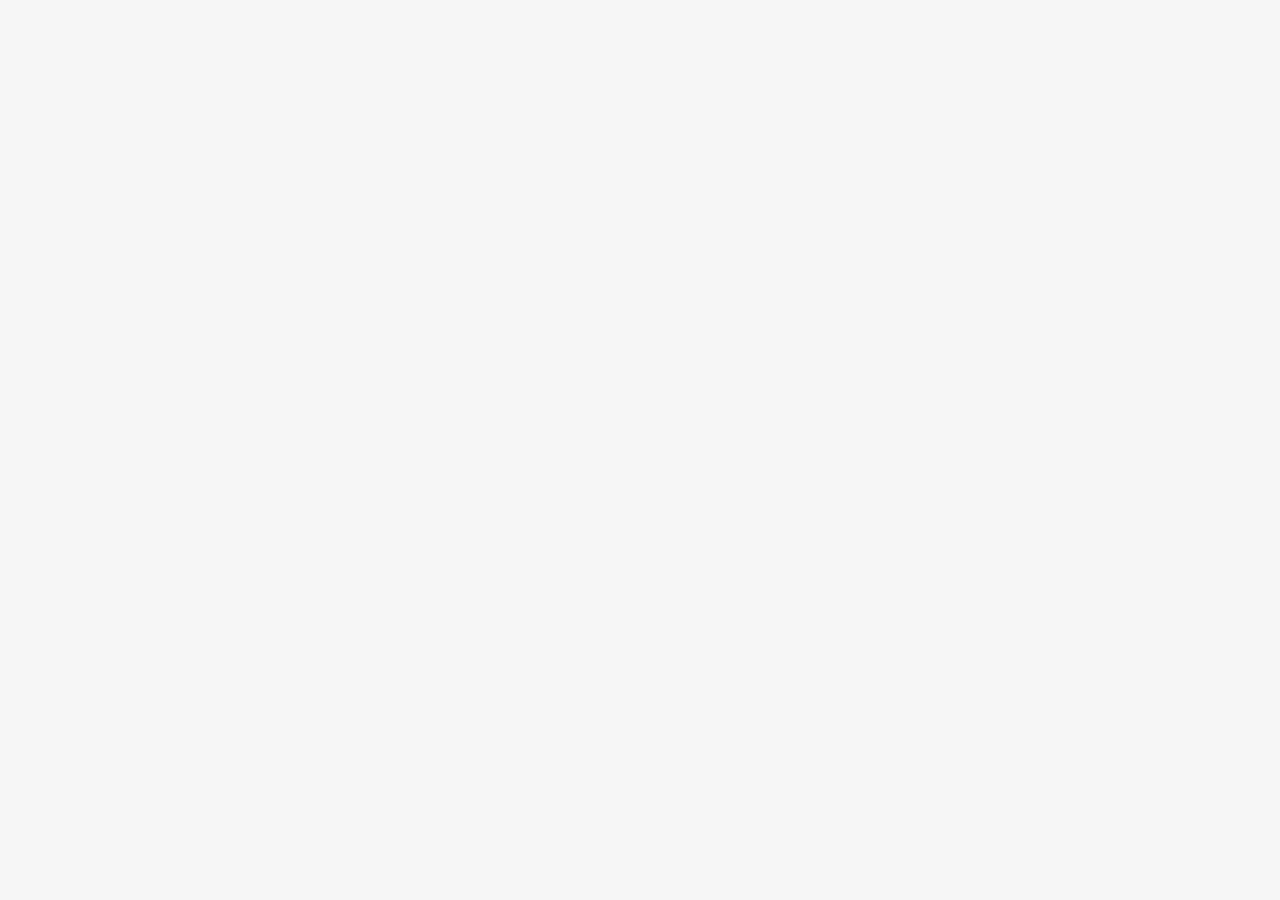
==== seller.html @ 2b0f14c1 "Create seller.html" ====
<!DOCTYPE html>
<html lang="en">
<head>
    <meta charset="UTF-8">
    <meta name="viewport" content="width=device-width, initial-scale=1.0">
    <title>Schedule a seller Meeting</title>
    <style>
        body {
            font-family: Arial, sans-serif;
            margin: 0;
            padding: 20px;
            background-color: #f4f7f6;
            display: flex;
            flex-direction: column;
            align-items: center;
        }
        .calendly-container {
            width: 100%;
            max-width: 1000px;
            margin-top: 20px;
        }
    </style>
</head>
<body>

    <!-- Calendly inline widget begin -->
    <div class="calendly-container">
        <div class="calendly-inline-widget" data-url="https://calendly.com/aki-vannini/30min?hide_event_type_details=1&hide_gdpr_banner=1" style="min-width:320px;height:700px;"></div>
    </div>
    <script type="text/javascript" src="https://assets.calendly.com/assets/external/widget.js" async></script>
    <!-- Calendly inline widget end -->

    <!-- Webhook Forwarder Script -->
    <script>
        const N8N_WEBHOOK_URL = 'https://lvstudio.app.n8n.cloud/webhook/receive-calendar';
        const VISIT_TYPE = "SELLER"
        function isCalendlyEvent(e) {
            return e.origin === "https://calendly.com" && e.data.event && e.data.event.indexOf("calendly.") === 0;
        }

        window.addEventListener('message', function(e) {
            if (isCalendlyEvent(e)) {
                if (e.data.event === 'calendly.event_scheduled') {
                    console.log("Booking completed! Forwarding payload to n8n...");

                    fetch(N8N_WEBHOOK_URL, {
                        method: 'POST',
                        headers: { 
                            'Content-Type': 'application/json' 
                        },
                        body: JSON.stringify({
                            event_type: 'calendly.event_scheduled',
                            visit_type: VISIT_TYPE,
                            data: e.data.payload,
                            timestamp: new Date().toISOString()
                        })
                    })
                    .then(response => console.log('Successfully received by n8n!'))
                    .catch(error => console.error('Error sending data to n8n:', error));
                }
            }
        });
    </script>
</body>
</html>
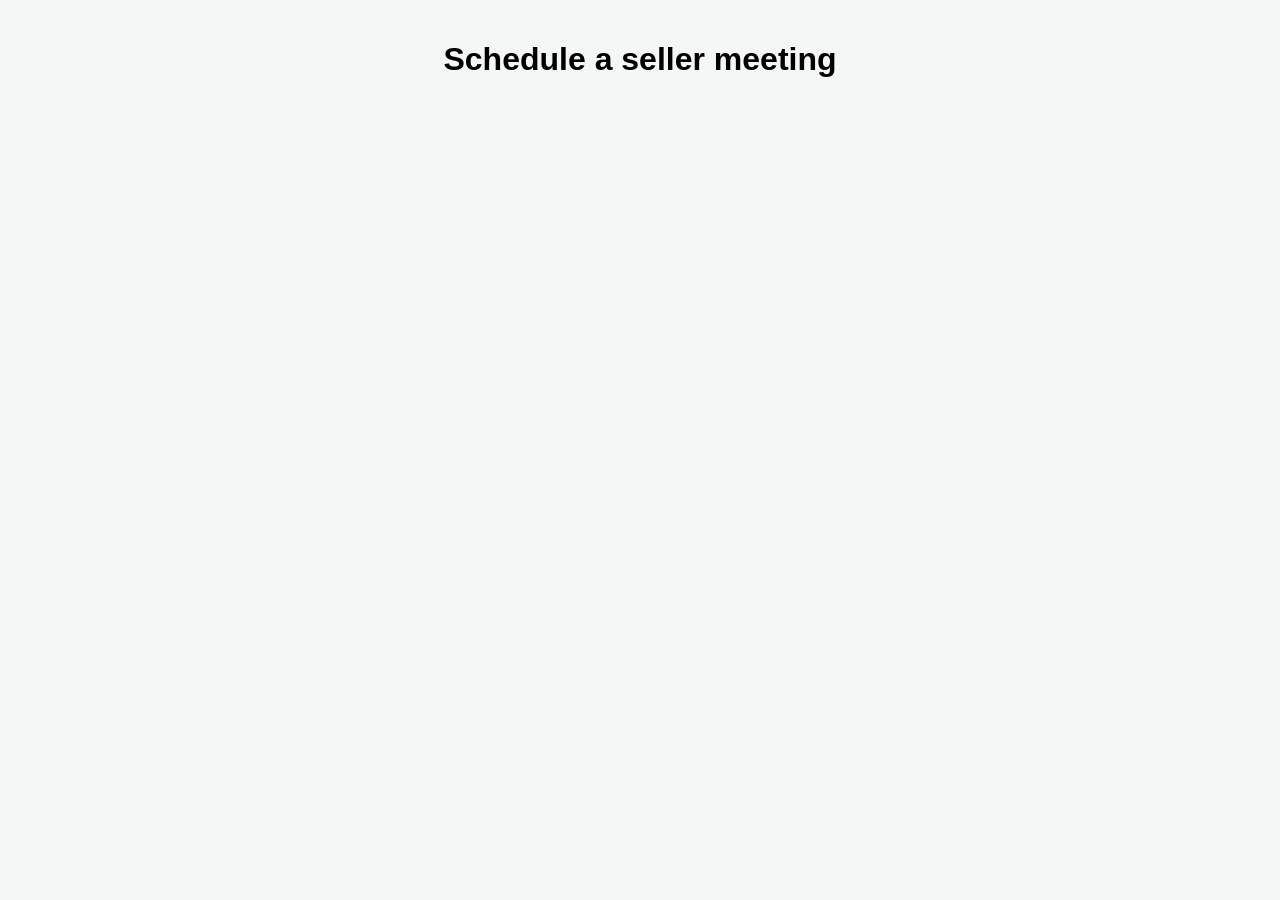
==== commit ad6dbcfa: "update" ====
--- a/seller.html
+++ b/seller.html
@@ -4,25 +4,11 @@
     <meta charset="UTF-8">
     <meta name="viewport" content="width=device-width, initial-scale=1.0">
     <title>Schedule a seller Meeting</title>
-    <style>
-        body {
-            font-family: Arial, sans-serif;
-            margin: 0;
-            padding: 20px;
-            background-color: #f4f7f6;
-            display: flex;
-            flex-direction: column;
-            align-items: center;
-        }
-        .calendly-container {
-            width: 100%;
-            max-width: 1000px;
-            margin-top: 20px;
-        }
-    </style>
+    <link rel="stylesheet" href="./styles.css" />
 </head>
 <body>
 
+    <h1>Schedule a seller meeting</h1>
     <!-- Calendly inline widget begin -->
     <div class="calendly-container">
         <div class="calendly-inline-widget" data-url="https://calendly.com/aki-vannini/30min?hide_event_type_details=1&hide_gdpr_banner=1" style="min-width:320px;height:700px;"></div>
--- a/styles.css
+++ b/styles.css
@@ -0,0 +1,14 @@
+body {
+    font-family: Arial, sans-serif;
+    margin: 0;
+    padding: 20px;
+    background-color: #f4f7f6;
+    display: flex;
+    flex-direction: column;
+    align-items: center;
+}
+.calendly-container {
+    width: 100%;
+    max-width: 1000px;
+    margin-top: 20px;
+}
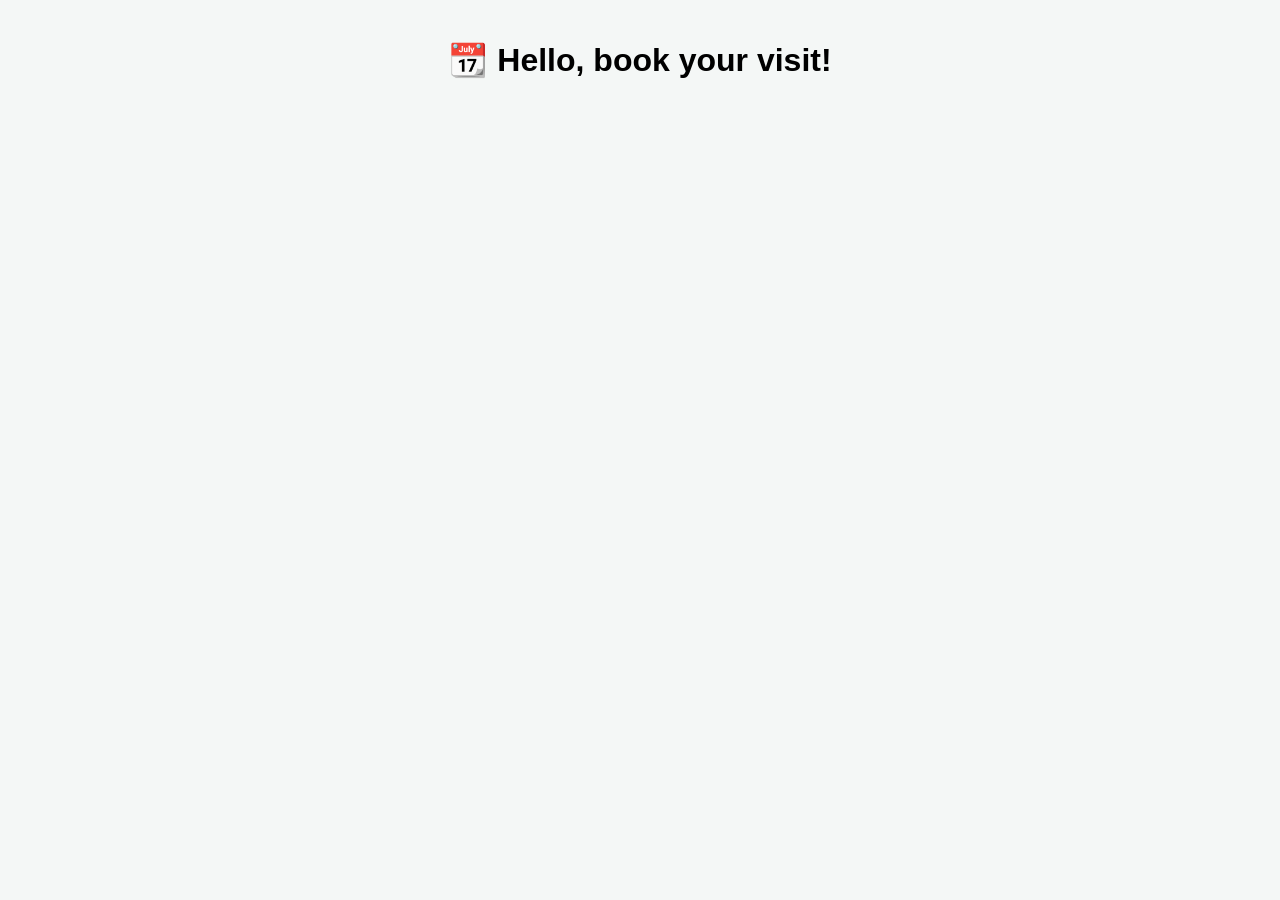
==== commit 220658a5: "update" ====
--- a/seller.html
+++ b/seller.html
@@ -8,7 +8,7 @@
 </head>
 <body>
 
-    <h1>Schedule a seller meeting</h1>
+    <h1>📆 Hello, book your visit!</h1>
     <!-- Calendly inline widget begin -->
     <div class="calendly-container">
         <div class="calendly-inline-widget" data-url="https://calendly.com/aki-vannini/30min?hide_event_type_details=1&hide_gdpr_banner=1" style="min-width:320px;height:700px;"></div>
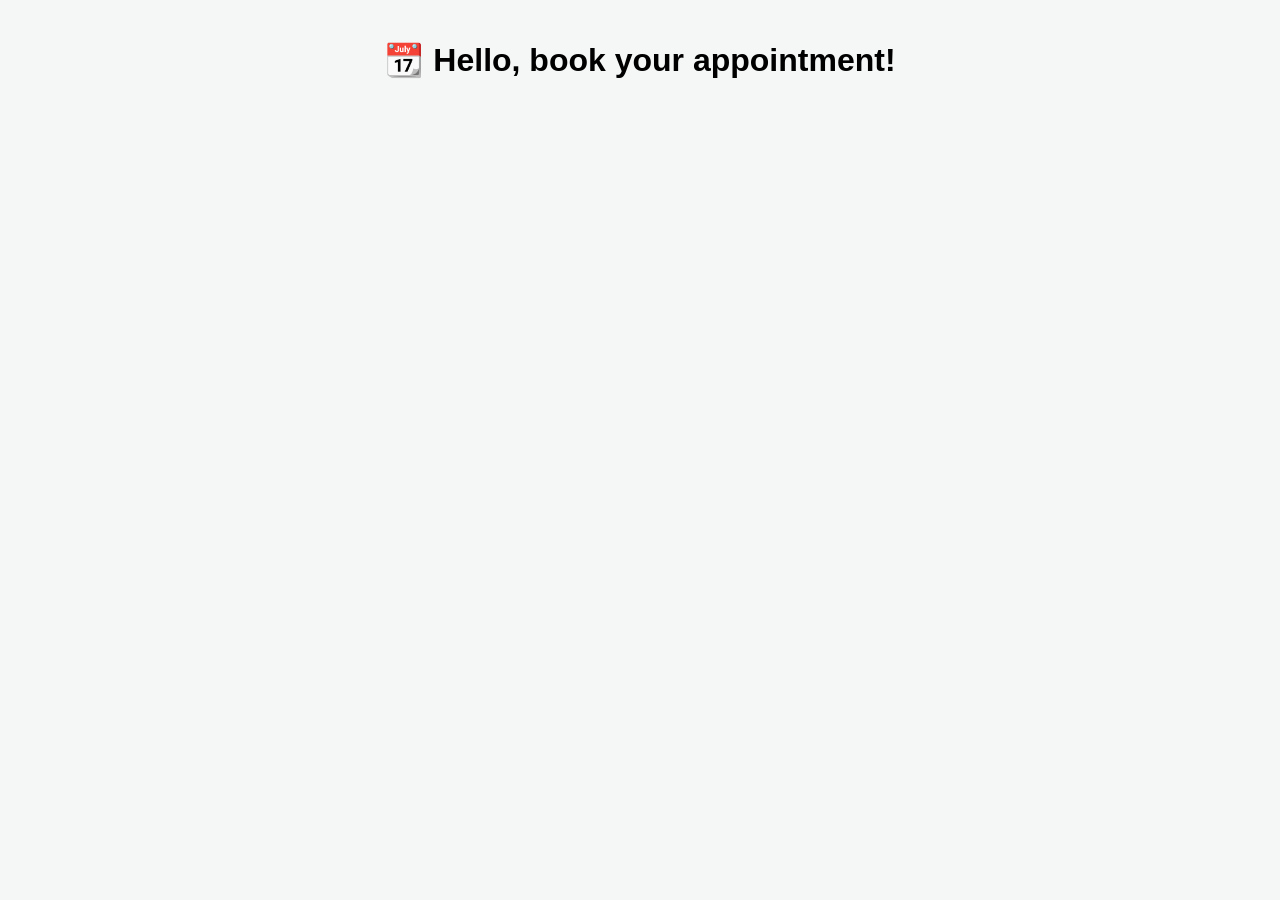
==== commit e5dfeef3: "update" ====
--- a/seller.html
+++ b/seller.html
@@ -8,7 +8,7 @@
 </head>
 <body>
 
-    <h1>📆 Hello, book your visit!</h1>
+    <h1>📆 Hello, book your appointment!</h1>
     <!-- Calendly inline widget begin -->
     <div class="calendly-container">
         <div class="calendly-inline-widget" data-url="https://calendly.com/aki-vannini/30min?hide_event_type_details=1&hide_gdpr_banner=1" style="min-width:320px;height:700px;"></div>
